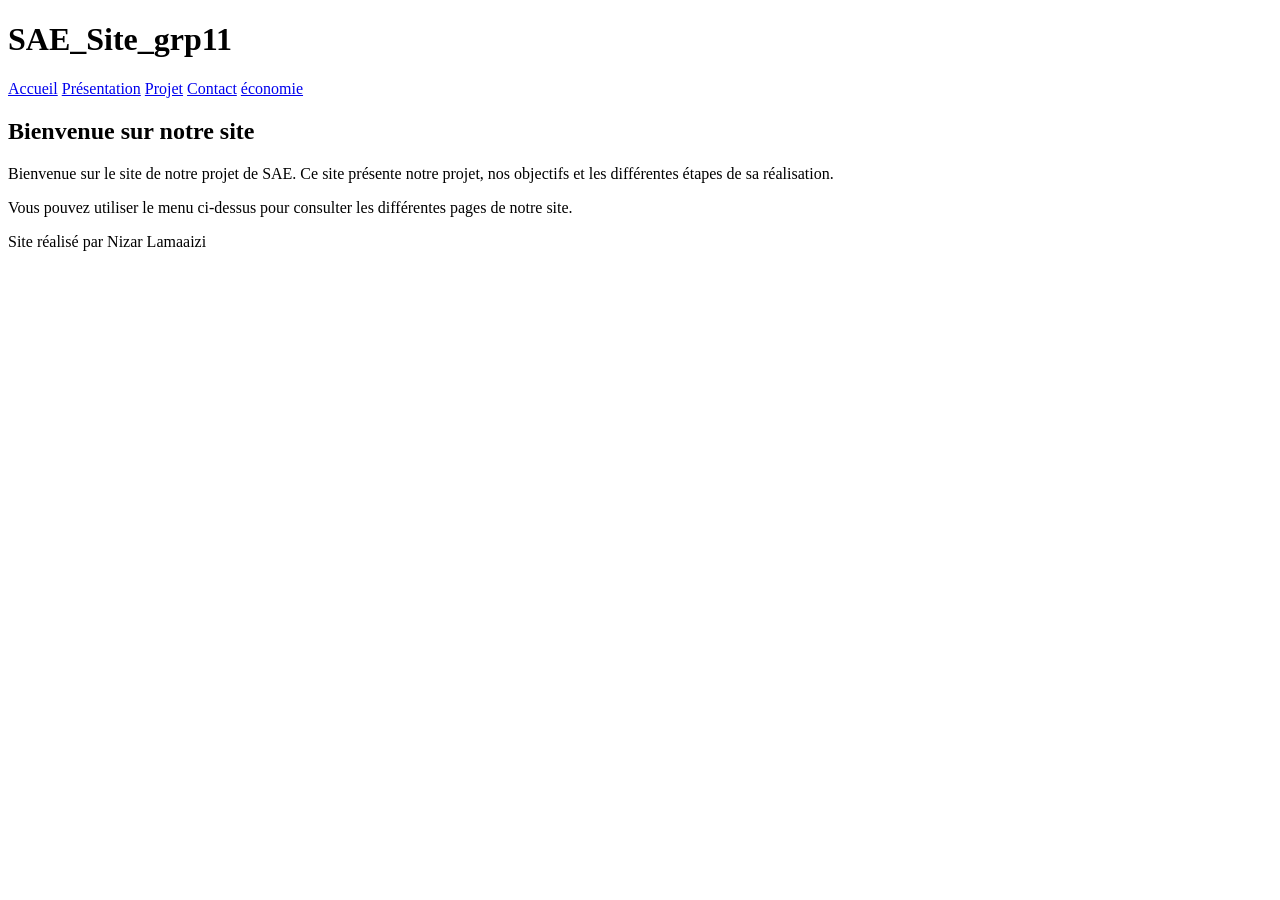
==== accueil.html @ 0d22decc "Rename index.html to accueil.html" ====
<!DOCTYPE html>
<html lang="fr">

<head>
    <meta charset="UTF-8">
    <meta name="viewport" content="width=device-width, initial-scale=1.0">

    <title>Accueil</title>

    <link rel="icon" type="image/x-icon" href="favicon.ico">
</head>

<body>

    <header>
        <h1>SAE_Site_grp11</h1>

        <nav>
            <a href="index.html">Accueil</a>
            <a href="page1.html">Présentation</a>
            <a href="page2.html">Projet</a>
            <a href="page3.html">Contact</a>
            <a href="page4.html">économie</a>
        </nav>
    </header>

    <main>
        <h2>Bienvenue sur notre site</h2>

        <p>
            Bienvenue sur le site de notre projet de SAE.
            Ce site présente notre projet, nos objectifs et les différentes
            étapes de sa réalisation.
        </p>

        <p>
            Vous pouvez utiliser le menu ci-dessus pour consulter
            les différentes pages de notre site.
        </p>
    </main>

    <footer>
        <p>Site réalisé par Nizar Lamaaizi</p>
    </footer>

</body>

</html>
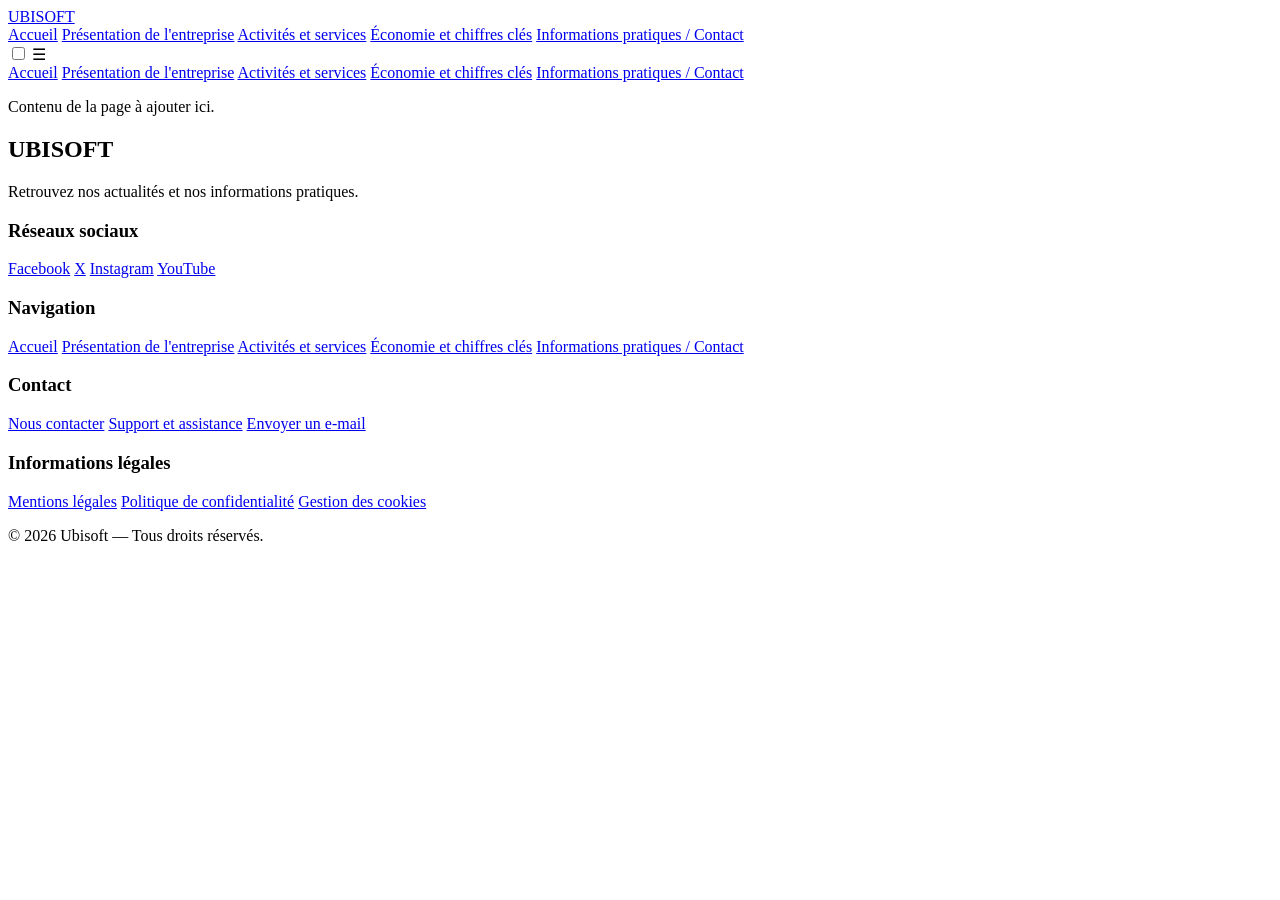
==== commit 6ffd4b1a: "Update accueil.html" ====
--- a/accueil.html
+++ b/accueil.html
@@ -1,48 +1,83 @@
 <!DOCTYPE html>
 <html lang="fr">
+<head>
+  <meta charset="UTF-8">
+  <meta name="viewport" content="width=device-width, initial-scale=1.0">
+  <title>index</title>
+  <link rel="stylesheet" href="style.css">
+</head>
+<body data-page="accueil">
 
-<head>
-    <meta charset="UTF-8">
-    <meta name="viewport" content="width=device-width, initial-scale=1.0">
+  <header>
+      <a class="logo" href="accueil.html">UBISOFT</a>
 
-    <title>Accueil</title>
+      <nav class="navigation">
+          <a href="accueil.html" data-page="accueil">Accueil</a>
+          <a href="presentation.html" data-page="presentation">Présentation de l'entreprise</a>
+          <a href="activites.html" data-page="activites">Activités et services</a>
+          <a href="economie.html" data-page="economie">Économie et chiffres clés</a>
+          <a href="contact.html" data-page="contact">Informations pratiques / Contact</a>
+      </nav>
 
-    <link rel="icon" type="image/x-icon" href="favicon.ico">
-</head>
+      
+      <input type="checkbox" id="ouvrir-menu">
 
-<body>
+      <label for="ouvrir-menu" class="bouton-burger">
+        ☰
+      </label>
 
-    <header>
-        <h1>SAE_Site_grp11</h1>
+      <nav class="menu">
+        <a href="accueil.html">Accueil</a>
+        <a href="presentation.html">Présentation de l'entreprise</a>
+        <a href="activites.html">Activités et services</a>
+        <a href="economie.html">Économie et chiffres clés</a>
+        <a href="contact.html">Informations pratiques / Contact</a>
+      </nav>
 
-        <nav>
-            <a href="index.html">Accueil</a>
-            <a href="page1.html">Présentation</a>
-            <a href="page2.html">Projet</a>
-            <a href="page3.html">Contact</a>
-            <a href="page4.html">économie</a>
-        </nav>
-    </header>
+  </header>
 
-    <main>
-        <h2>Bienvenue sur notre site</h2>
+<!-- Remplacez ce contenu par le contenu propre à chaque page. -->
+  <main>
+      <p>Contenu de la page à ajouter ici.</p>
+  </main>
 
-        <p>
-            Bienvenue sur le site de notre projet de SAE.
-            Ce site présente notre projet, nos objectifs et les différentes
-            étapes de sa réalisation.
-        </p>
+  <footer>
+      <div class="footer-colonne">
+          <h2>UBISOFT</h2>
+          <p>Retrouvez nos actualités et nos informations pratiques.</p>
+          <h3>Réseaux sociaux</h3>
+          <a href="https://www.facebook.com/Ubisoft/">Facebook</a>
+          <a href="https://x.com/Ubisoft">X</a>
+          <a href="https://www.instagram.com/ubisoft/">Instagram</a>
+          <a href="https://www.youtube.com/user/Ubisoft">YouTube</a>
+      </div>
 
-        <p>
-            Vous pouvez utiliser le menu ci-dessus pour consulter
-            les différentes pages de notre site.
-        </p>
-    </main>
+      <div class="footer-colonne">
+          <h3>Navigation</h3>
+          <a href="accueil.html">Accueil</a>
+          <a href="presentation.html">Présentation de l'entreprise</a>
+          <a href="activites.html">Activités et services</a>
+          <a href="economie.html">Économie et chiffres clés</a>
+          <a href="contact.html">Informations pratiques / Contact</a>
+      </div>
 
-    <footer>
-        <p>Site réalisé par Nizar Lamaaizi</p>
+      <div class="footer-colonne" id="contact">
+          <h3>Contact</h3>
+          <a href="contact.html">Nous contacter</a>
+          <a href="contact.html#support">Support et assistance</a>
+          <a href="mailto:contact@example.com">Envoyer un e-mail</a>
+      </div>
+
+      <div class="footer-colonne">
+          <h3>Informations légales</h3>
+          <a href="mentions-legales.html">Mentions légales</a>
+          <a href="confidentialite.html">Politique de confidentialité</a>
+          <a href="cookies.html">Gestion des cookies</a>
+      </div>
+
+      <div class="bas-footer">
+          <p>© 2026 Ubisoft — Tous droits réservés.</p>
+      </div>
     </footer>
-
 </body>
-
 </html>
